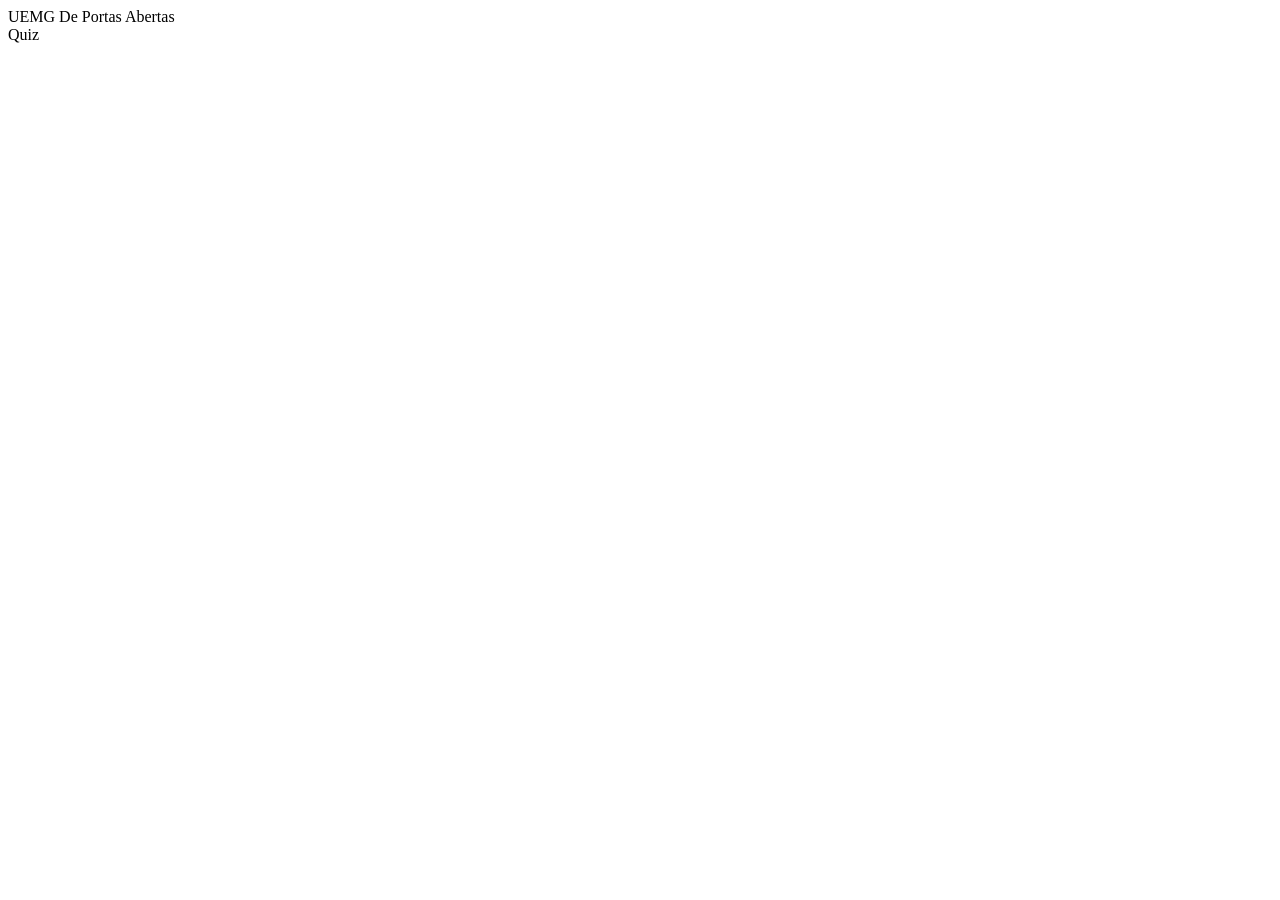
==== app/static/play.html @ d9c1d631 "feat(fase-3): suporte a multiplayer mobile via qr code e websockets" ====
<!DOCTYPE html>
<html lang="pt-BR">
<head>
  <meta charset="utf-8">
  <title>Quiz UEMG — Jogar</title>
  <meta name="viewport" content="width=device-width, initial-scale=1, maximum-scale=1, user-scalable=no">
  <link rel="stylesheet" href="/css/base.css">
  <link rel="stylesheet" href="/css/play.css">
</head>
<body>
  <header>
    <div>UEMG <span>De Portas Abertas</span></div>
    <div id="hdr">Quiz</div>
  </header>
  <main id="app"></main>
  <script type="module" src="/js/play/app.js"></script>
</body>
</html>
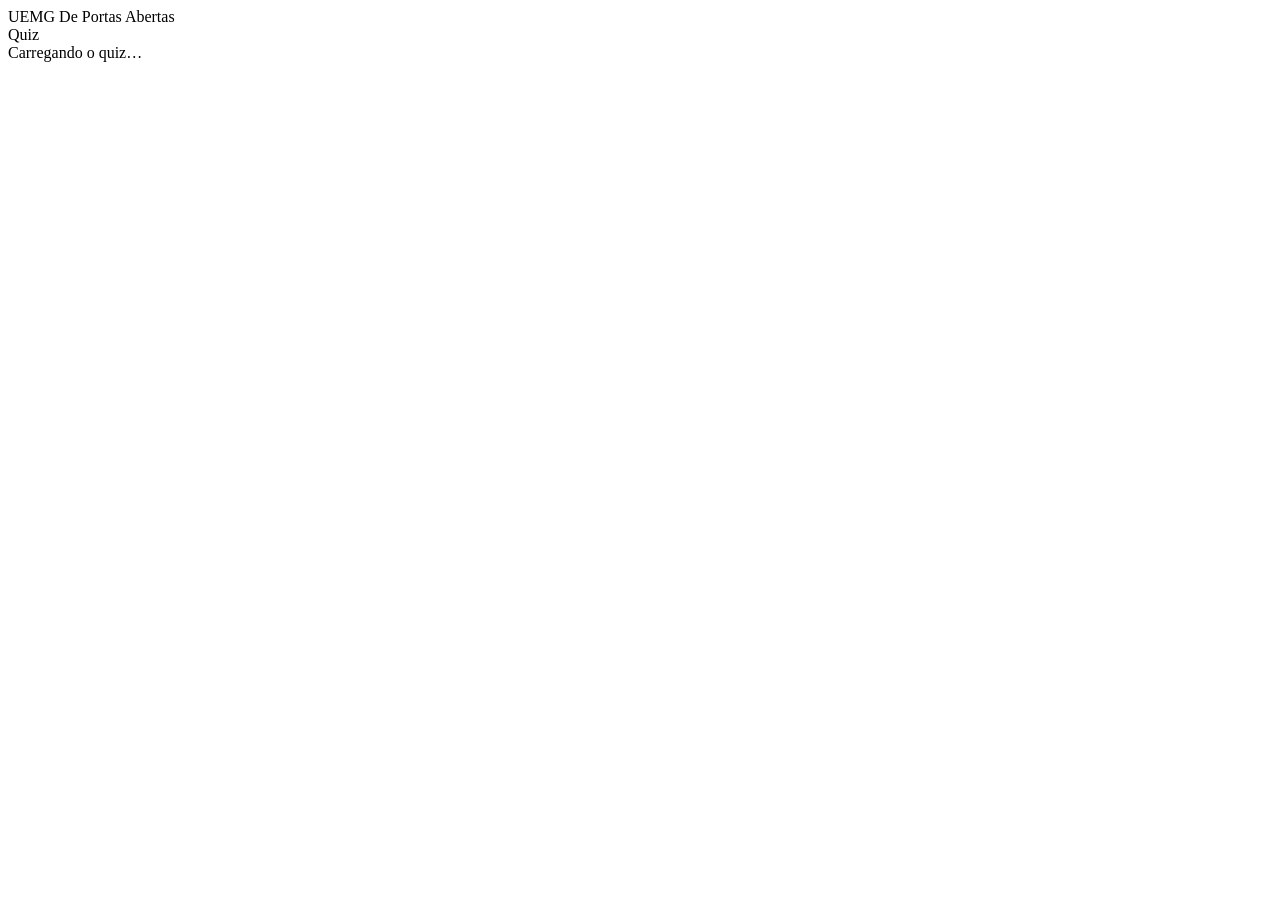
==== commit f6110839: "style(ui): refinar interface visual e experiencia mobile do quiz" ====
--- a/app/static/play.html
+++ b/app/static/play.html
@@ -3,7 +3,7 @@
 <head>
   <meta charset="utf-8">
   <title>Quiz UEMG — Jogar</title>
-  <meta name="viewport" content="width=device-width, initial-scale=1, maximum-scale=1, user-scalable=no">
+  <meta name="viewport" content="width=device-width, initial-scale=1">
   <link rel="stylesheet" href="/css/base.css">
   <link rel="stylesheet" href="/css/play.css">
 </head>
@@ -12,7 +12,19 @@
     <div>UEMG <span>De Portas Abertas</span></div>
     <div id="hdr">Quiz</div>
   </header>
-  <main id="app"></main>
+  <main id="app">
+    <div class="play-container">
+      <div class="sub">Carregando o quiz…</div>
+    </div>
+  </main>
+  <script>
+    window.addEventListener("error", () => {
+      const app = document.getElementById("app");
+      if (app && app.textContent.includes("Carregando o quiz")) {
+        app.innerHTML = '<div class="play-container"><div class="status-toast" role="status">Não foi possível conectar. Verifique o Wi-Fi e recarregue a página.</div></div>';
+      }
+    });
+  </script>
   <script type="module" src="/js/play/app.js"></script>
 </body>
 </html>
